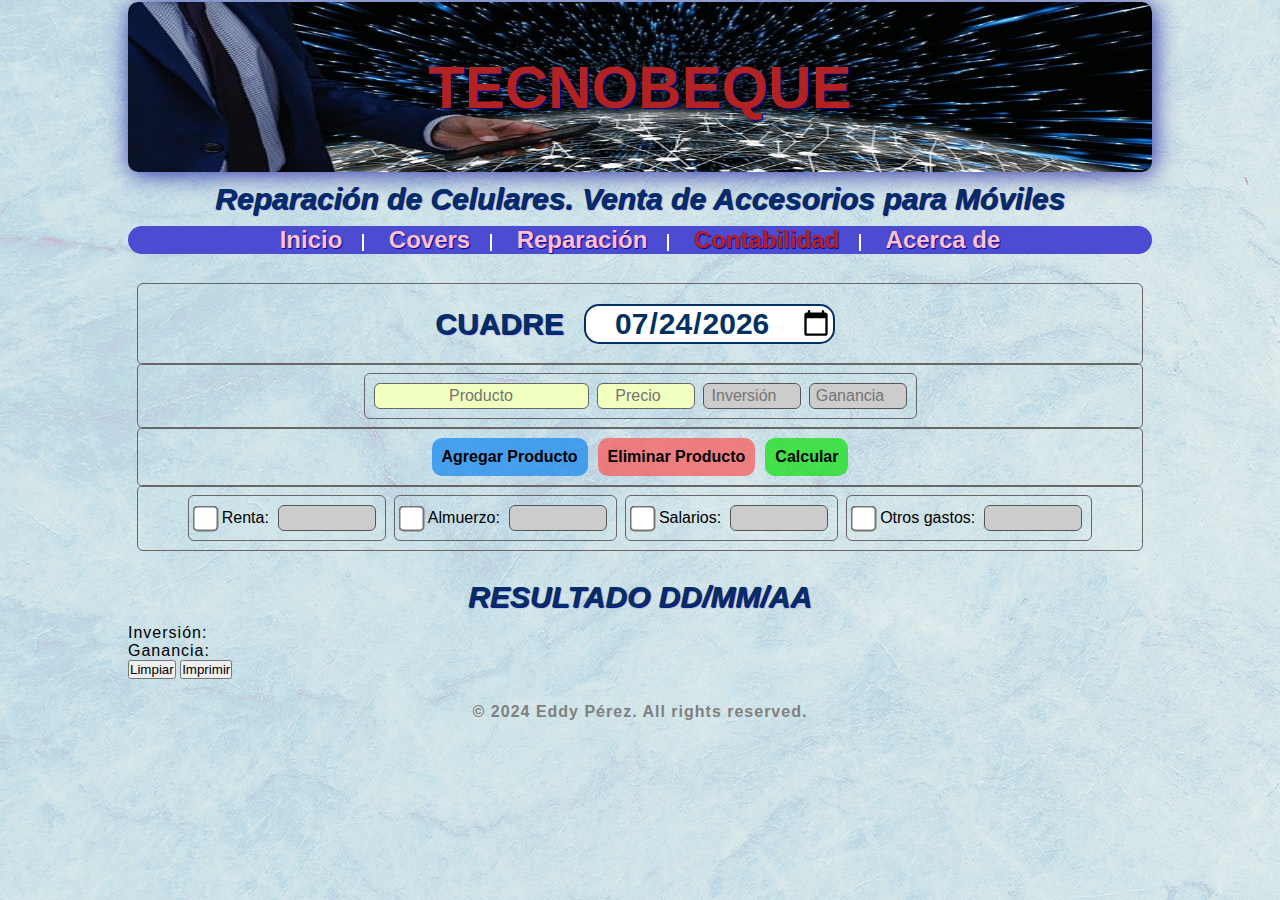
==== contabilidad.html @ d4f60cad "Agregada contabilidad.htm" ====
<!DOCTYPE html>
<html>
<head>
    <meta charset="UTF-8">    
    <title>TECNOBEQUE - Reparación de Celulares y Venta de Equipos Electrónicos</title>
    <link rel="stylesheet" href="CSS/styles_contabilidad.css">
</head>
<body>
    <header>
        <div class="container_banner">
            <img  class="banner_img" src="IMG/banner2.jpg">
            <h1 class="banner_text">TECNOBEQUE</h1>
        </div>                             
        <h2>Reparación de Celulares. Venta de Accesorios para Móviles</h2>
        <nav class="nav">
            <ul>
                <li><a href="index.html">Inicio</a></li>
                <li><a href="covers.html">Covers</a></li>                
                <li><a href="#">Reparación</a></li>
                <li><a class="nav__link--color-red" href="#">Contabilidad</a></li>            
                <li><a href="mailto:eddyps1989@gmail.com">Acerca de</a></li>
            </ul>
        </nav>
    </header>    
    <section class="sction_input">
        <div class="encabezado">
            <h2>CUADRE</h2>
            <input type="date" class="input_date">
        </div>        
        <div class="ventas">
            <!--Lista de productos vendidos-->
            <div class="producto">
                <input type="text" class="nombre_producto" name="nombre_producto" placeholder="Producto">
                <input type="number" class="precio_producto" name="precio_producto" placeholder="Precio" min="0">
                <input type="number" class="inversion_producto" name="inversion_producto" placeholder="Inversión" min="0" disabled>
                <input type="number" class="ganancia_producto" name="ganancia_producto" placeholder="Ganancia" min="0" disabled>
            </div>            
        </div>
        <div class="botones">
            <button id="btn_agregar" title="Agregar nuevo producto en nueva fila">Agregar Producto</button>
            <button id="btn_eliminar" title="Eliminar última fila de productos">Eliminar Producto</button>
            <button id="btn_calcular" title="Calcular Cuadre">Calcular</button>
        </div>        
         <div class="gastos">
            <div class="renta">
                <input type="checkbox" id="cbx_renta" name="cbx_renta">
                <label for="cbx_renta">Renta:</label>
                <input type="number" id="inpt_renta" name="inpt_renta" min="0" disabled>
            </div>
            <div class="almuerzo">
                <input type="checkbox" id="cbx_almuerzo" name="cbx_almuerzo">
                <label for="cbx_almuerzo">Almuerzo:</label>
                <input type="number" id="inpt_almuerzo" name="inpt_almuerzo" min="0" disabled>
            </div>
            <div class="salario">
                <input type="checkbox" id="cbx_salario" name="cbx_salario">
                <label for="cbx_salario">Salarios:</label>
                <input type="number" id="inpt_salario" name="inpt_salario" min="0" disabled>
            </div>
            <div class="otros_gastos">
                <input type="checkbox" id="cbx_otros_gastos" name="cbx_otros_gastos">
                <label for="cbx_otros_gastos">Otros gastos:</label>
                <input type="number" id="inpt_otros_gastos" name="inpt_otros_gastos" min="0" disabled>
            </div>
         </div>    
    </section>
    <section class="sction_output" >
        <h2>RESULTADO DD/MM/AA</h2>
        <p class="total_inversion">Inversión: </p>
        <p class="total_ganancia">Ganancia: </p>
        <button id="btn_limpiar" title="Borrar Cálculos">Limpiar</button>
        <button id="btn_imprimir" title="Imprimir en PDF">Imprimir</button>
    </section>

    <footer>
        <p><b>&copy; 2024 Eddy Pérez. All rights reserved.</b></p>
    </footer>

    <script src="SCRIPT/script_contabilidad.js"></script>    
</body>
</html>
---- CSS/styles_contabilidad.css ----
*{
    font-family: Arial, Helvetica, sans-serif;
	/* font-family: system-ui, -apple-system, BlinkMacSystemFont, 'Segoe UI', Roboto, Oxygen, Ubuntu, Cantarell, 'Open Sans', 'Helvetica Neue', sans-serif; */
	/*font-size: medium;*/
    margin: 0px;
    padding: 0px;
}

body {
	background-color: #ccc;
	background-image: url("../IMG/background.jpg");
	width: 80%; 
	margin: 2px auto;	
	font-size: 16px;
} 

.container_banner {
	width:  100%;
    height: 170px;    
	position: relative;
}

.banner_img { 
	width: 100%;   	   
	height: 100%;
	border-radius: 10px;
	box-shadow: rgba(0,0,150,0.8) 2px 2px 25px;
	/* position: absolute; */
}

 .banner_text {		
    font-size: 60px;
	max-width: 100%;	
	width: fit-content;
	height: fit-content;
	color: firebrick;
	position: absolute;
	inset: 0;
	margin: auto;
	text-align: center;
	overflow: hidden;
	text-overflow: ellipsis;	
	text-shadow:  rgb(0,0,150) 1px 1px 1px;
}

h2 {
	font-size: 30px;
	margin: 10px 0;
	color: #023161 ;
	font-style: italic;
	text-align:center;
	text-shadow:  rgb(0,0,150) 1px 1px 1px;
}

nav ul {
    border-radius:20px;
	padding: 0px 0px 0px 0px;	
	background-color: rgb(76, 76, 211);	
	text-align:center;
}

nav ul li {
	display: inline; /* despliega en forma horizontal los vinculos del nav */
	padding: 0px 20px 0px 20px;	
	border-right: 2px solid #fff;
	text-align:center;
}

nav ul li:last-child {
	border-right: none; /* Elimina el separador a la derecha del "Acerca de" */	
}

nav ul li a {
	color: pink;
	text-decoration: none; /* decoracion del vinculo. No le pose color al usarlo */
	font-size: 24px;
	font-weight: bold;
	text-align:center;
	text-shadow:  rgb(0,0,150) 1px 1px 1px;
}

.nav__link--color-red {
	color:firebrick;
}

nav ul li a:hover {     /* uso de la pseudoclase*/
	color: white;
}

p {
	text-align: justify;
	letter-spacing: 1px;
}

.sction_input div {
	box-sizing: border-box;	
	outline: 1px solid #686666;
	border-radius: 5px;
	display: flex;
	flex-direction: row;
	flex-wrap: wrap;
	justify-content: center;
	align-items: center;
	padding: 10px;
	gap: 10px;

}

.input_date {
	font-size: 30px;
	font-weight: 600;
	color: #023161 ;
	margin: 10px;
	/* background: none;	 */
	text-align:center;
	border: 2px solid;	
	border-radius: 15px;
}

.input_date:hover {
	background: rgb(188, 228, 255);
}

.sction_input {
	padding: 10px;
	display: flex;
	flex-direction: column;
	flex-wrap: wrap;
	justify-content: center;
	margin: 20px 0;
	/* outline: 2px solid blue; */
	
}

.sction_input h2 {
	font-style: normal;
}

.botones button {
	padding: 10px;
	border: none;	
	border-radius: 10px;
	font-size: medium;
	font-weight: 600;	
}

.botones button:hover {
	color: #fff;
	border-radius: 20px;
}

#btn_agregar {
	background: rgb(16, 132, 240, .7);
	
}

#btn_eliminar {
	background: rgb(252, 83, 83, .7);
}

#btn_calcular {
	background: rgb(9, 224, 9, 0.702);
}

input[type="number"]:not(.nombre_producto) {
	font-size: medium;
	text-align: center;
	width: 90px;
}

.nombre_producto {
	font-size: medium;
	text-align: center;
}

input[type="checkbox"] {
	transform: scale(2); /* Duplica el tamaño */
}

input:not(.input_date) {
	border: none;
	border-radius: 5px;
}

input[type="number"]:disabled {
	outline: 1px solid;
	background: #ccc;
}

input[type="number"], input[type="text"] {
	background: #f1ffbf;
	padding: 3px;
	outline: 1px solid #686666;
}


footer p {
	text-align: center;
	font-size: 16px;
	color: gray;
	margin-top: 24px;
}
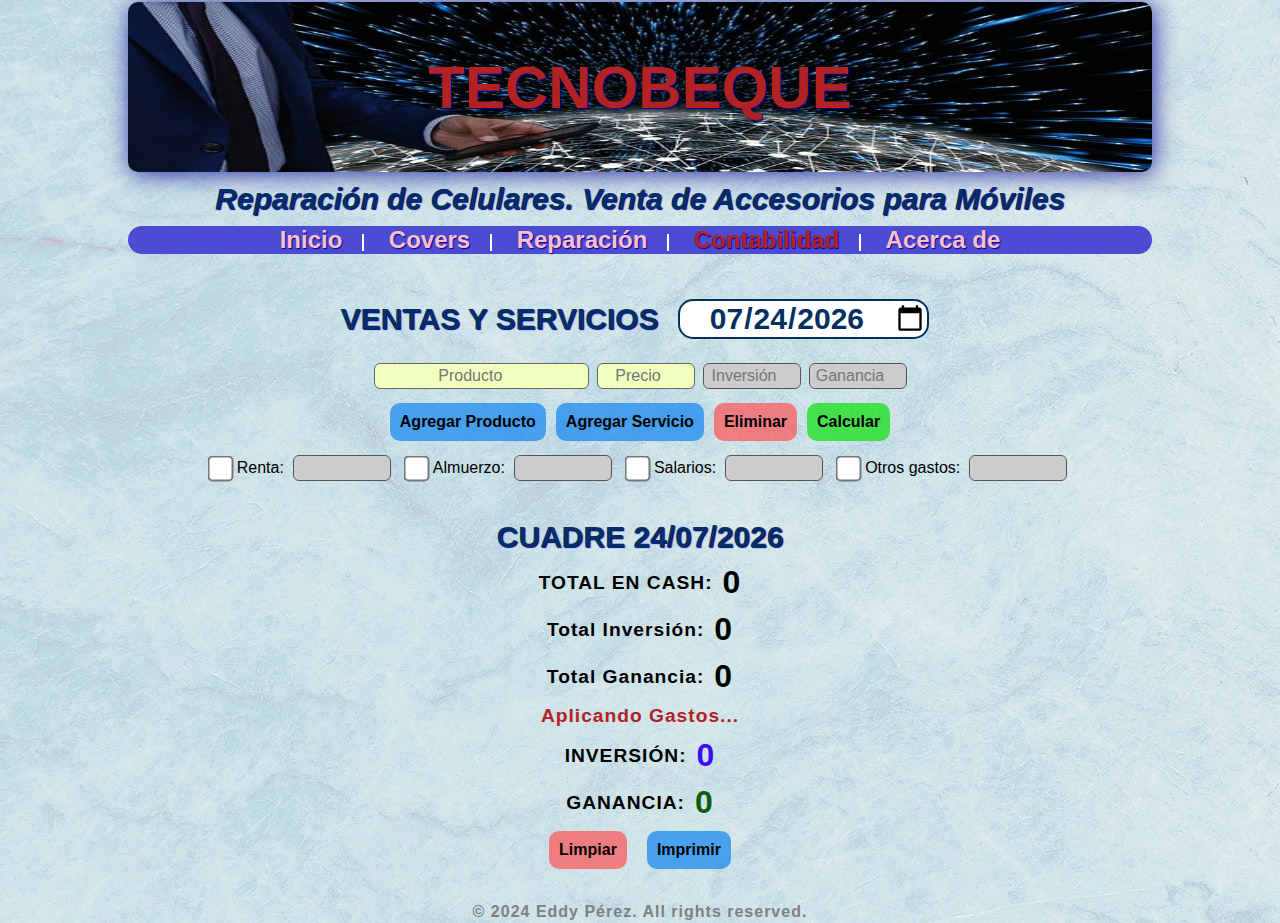
==== commit ac87086c: "Contabilidad.html maquetada, validada y funcionando" ====
--- a/contabilidad.html
+++ b/contabilidad.html
@@ -1,47 +1,50 @@
 <!DOCTYPE html>
 <html>
+
 <head>
-    <meta charset="UTF-8">    
+    <meta charset="UTF-8">
     <title>TECNOBEQUE - Reparación de Celulares y Venta de Equipos Electrónicos</title>
-    <link rel="stylesheet" href="CSS/styles_contabilidad.css">
+    <link rel="stylesheet" href="./CSS/styles_contabilidad.css">
 </head>
+
 <body>
     <header>
         <div class="container_banner">
-            <img  class="banner_img" src="IMG/banner2.jpg">
+            <img class="banner_img" src="IMG/banner2.jpg">
             <h1 class="banner_text">TECNOBEQUE</h1>
-        </div>                             
+        </div>
         <h2>Reparación de Celulares. Venta de Accesorios para Móviles</h2>
         <nav class="nav">
             <ul>
                 <li><a href="index.html">Inicio</a></li>
-                <li><a href="covers.html">Covers</a></li>                
+                <li><a href="covers.html">Covers</a></li>
                 <li><a href="#">Reparación</a></li>
-                <li><a class="nav__link--color-red" href="#">Contabilidad</a></li>            
+                <li><a class="nav__link--color-red" href="#">Contabilidad</a></li>
                 <li><a href="mailto:eddyps1989@gmail.com">Acerca de</a></li>
             </ul>
         </nav>
     </header>    
     <section class="sction_input">
         <div class="encabezado">
-            <h2>CUADRE</h2>
+            <h2>VENTAS Y SERVICIOS</h2>
             <input type="date" class="input_date">
-        </div>        
-        <div class="ventas">
-            <!--Lista de productos vendidos-->
+        </div>
+        <!--Lista de productos y servicios-->
+        <div class="ventas">            
             <div class="producto">
                 <input type="text" class="nombre_producto" name="nombre_producto" placeholder="Producto">
                 <input type="number" class="precio_producto" name="precio_producto" placeholder="Precio" min="0">
                 <input type="number" class="inversion_producto" name="inversion_producto" placeholder="Inversión" min="0" disabled>
-                <input type="number" class="ganancia_producto" name="ganancia_producto" placeholder="Ganancia" min="0" disabled>
+                <input type="number" class="ganancia_producto" name="ganancia_producto" placeholder="Ganancia" min="0" disabled>                
             </div>            
         </div>
         <div class="botones">
-            <button id="btn_agregar" title="Agregar nuevo producto en nueva fila">Agregar Producto</button>
-            <button id="btn_eliminar" title="Eliminar última fila de productos">Eliminar Producto</button>
+            <button id="btn_agregar_prod" title="Agregar nuevo producto en nueva fila">Agregar Producto</button>
+            <button id="btn_agregar_serv" title="Agregar nuevo servicio: configurar, instalar, arreglar, etc">Agregar Servicio</button>
+            <button id="btn_eliminar" title="Eliminar última fila de la lista productos y servicios">Eliminar</button>
             <button id="btn_calcular" title="Calcular Cuadre">Calcular</button>
-        </div>        
-         <div class="gastos">
+        </div>
+        <div class="gastos">
             <div class="renta">
                 <input type="checkbox" id="cbx_renta" name="cbx_renta">
                 <label for="cbx_renta">Renta:</label>
@@ -57,25 +60,40 @@
                 <label for="cbx_salario">Salarios:</label>
                 <input type="number" id="inpt_salario" name="inpt_salario" min="0" disabled>
             </div>
-            <div class="otros_gastos">
+            <div class="otros_gastos" title="Se incluyen gastos inesperados como devoluciones, multas, etc">
                 <input type="checkbox" id="cbx_otros_gastos" name="cbx_otros_gastos">
                 <label for="cbx_otros_gastos">Otros gastos:</label>
                 <input type="number" id="inpt_otros_gastos" name="inpt_otros_gastos" min="0" disabled>
             </div>
-         </div>    
+        </div>
     </section>
-    <section class="sction_output" >
-        <h2>RESULTADO DD/MM/AA</h2>
-        <p class="total_inversion">Inversión: </p>
-        <p class="total_ganancia">Ganancia: </p>
-        <button id="btn_limpiar" title="Borrar Cálculos">Limpiar</button>
-        <button id="btn_imprimir" title="Imprimir en PDF">Imprimir</button>
+    <!-- Pequeña ventana (popover) para validar los datos -->
+    <div id="my-popover" popover>
+        <h3>¡Faltan valores por llenar!</h2>
+        <p><br>Hay productos o servicios con información incompleta.</p>
+        <button id="btn_cerrar" popovertarget="my-popover" popovertargetaction="hide">Cerrar</button>
+    </div>
+    <!-- <button popovertarget="my-popover">Mostrar Popover</button> -->
+    <!-- Seccion para visualizar los valores calculados -->
+    <section class="sction_output">
+        <h2>CUADRE DD/MM/AA</h2>
+        <p class="total_dinero">TOTAL EN CASH:<span>0</span></p>
+        <p class="total_inversion">Total Inversión:<span>0</span></p>
+        <p class="total_ganancia">Total Ganancia:<span>0</span></p>        
+        <p class="p_aplic_gasto">Aplicando Gastos...</p>        
+        <p class="inversion">INVERSIÓN: <span>0</span></p>
+        <p class="ganancia">GANANCIA: <span>0</span></p>        
+        <div class="botones_output">
+            <button id="btn_limpiar" title="Borrar TODA la información" onclick="location.reload()">Limpiar</button>
+            <button id="btn_imprimir" title="Imprimir en PDF">Imprimir</button>
+        </div>
     </section>
 
     <footer>
         <p><b>&copy; 2024 Eddy Pérez. All rights reserved.</b></p>
     </footer>
 
-    <script src="SCRIPT/script_contabilidad.js"></script>    
+    <script src="./SCRIPT/script_contabilidad.js"></script>
 </body>
+
 </html>--- a/CSS/styles_contabilidad.css
+++ b/CSS/styles_contabilidad.css
@@ -11,7 +11,7 @@
 	background-image: url("../IMG/background.jpg");
 	width: 80%; 
 	margin: 2px auto;	
-	font-size: 16px;
+	font-size: 16px;	
 } 
 
 .container_banner {
@@ -92,18 +92,22 @@
 	letter-spacing: 1px;
 }
 
+.sction_input .ventas {
+	flex-direction: column; /* Para que solo haya un producto o servicio por fila */
+	
+}
+
 .sction_input div {
 	box-sizing: border-box;	
-	outline: 1px solid #686666;
+	/* outline: 1px solid #686666; */
 	border-radius: 5px;
 	display: flex;
 	flex-direction: row;
 	flex-wrap: wrap;
 	justify-content: center;
 	align-items: center;
-	padding: 10px;
+	padding: 5px;
 	gap: 10px;
-
 }
 
 .input_date {
@@ -132,11 +136,11 @@
 	
 }
 
-.sction_input h2 {
+.sction_input h2, .sction_output h2 {
 	font-style: normal;
 }
 
-.botones button {
+.botones button, .sction_output button {
 	padding: 10px;
 	border: none;	
 	border-radius: 10px;
@@ -144,23 +148,22 @@
 	font-weight: 600;	
 }
 
-.botones button:hover {
+.botones button:hover, .sction_output button:hover, #btn_cerrar:hover {
 	color: #fff;
 	border-radius: 20px;
 }
 
-#btn_agregar {
+#btn_agregar_prod, #btn_agregar_serv, #btn_imprimir {
 	background: rgb(16, 132, 240, .7);
 	
 }
 
-#btn_eliminar {
-	background: rgb(252, 83, 83, .7);
+#btn_eliminar, #btn_limpiar, #btn_cerrar {
+	background: rgb(252, 83, 83, .7);	
 }
 
 #btn_calcular {
-	background: rgb(9, 224, 9, 0.702);
-}
+	background: rgb(9, 224, 9, 0.702);}
 
 input[type="number"]:not(.nombre_producto) {
 	font-size: medium;
@@ -168,7 +171,7 @@
 	width: 90px;
 }
 
-.nombre_producto {
+.nombre_producto, .nombre_servicio {
 	font-size: medium;
 	text-align: center;
 }
@@ -193,6 +196,86 @@
 	outline: 1px solid #686666;
 }
 
+/* Clase que indica los inputs number con informacion vacía */
+input.incompleto {
+	background: #ee0808b6;
+}
+
+input.incompleto::placeholder {	
+	color: #fff;
+}
+
+#my-popover {
+    background-color: #f8f9fa;
+    border: 1px solid #e9ecef;
+    border-radius: 0.25rem;
+    box-shadow: 0 0.5rem 1rem rgba(0, 0, 0, 0.15);
+    color: #212529;
+    font-size: 1rem;
+    max-width: 276px;
+    padding: 1rem;
+	/* position: absolute; */
+    z-index: 1000;	
+	text-align: center;
+	margin: auto;	
+}
+
+#my-popover::backdrop {
+    background-color: rgba(0, 0, 0, 0.5);
+    /* backdrop-filter: blur(2px); */
+    position: fixed;
+    top: 0;
+    right: 0;
+    bottom: 0;
+    left: 0;	
+    z-index: 999;	
+}
+
+#btn_cerrar {
+	padding: 10px;
+	border: none;	
+	border-radius: 10px;
+	font-size: medium;
+	font-weight: 400;
+	text-align: justify;
+	display: block;
+	margin: 10px auto;
+}
+
+.sction_output p {
+	font-weight: 600;
+	font-size: larger;	
+	display: flex;
+	justify-content: center;
+	align-items: center;
+	margin-top: 10px;
+}
+
+.sction_output p span {
+	font-size: xx-large;
+	margin-left: 10px;
+}
+
+.inversion span {
+	color: rgb(60, 9, 245);
+}
+
+.ganancia span {
+	color: #095e06;
+}
+
+.p_aplic_gasto {	
+	color: firebrick;
+}
+
+.botones_output {
+	padding: 10px;	
+	display: flex;
+	flex-direction: row;
+	justify-content: center;
+	gap: 20px;
+	/* outline: 1px solid; */
+}
 
 footer p {
 	text-align: center;
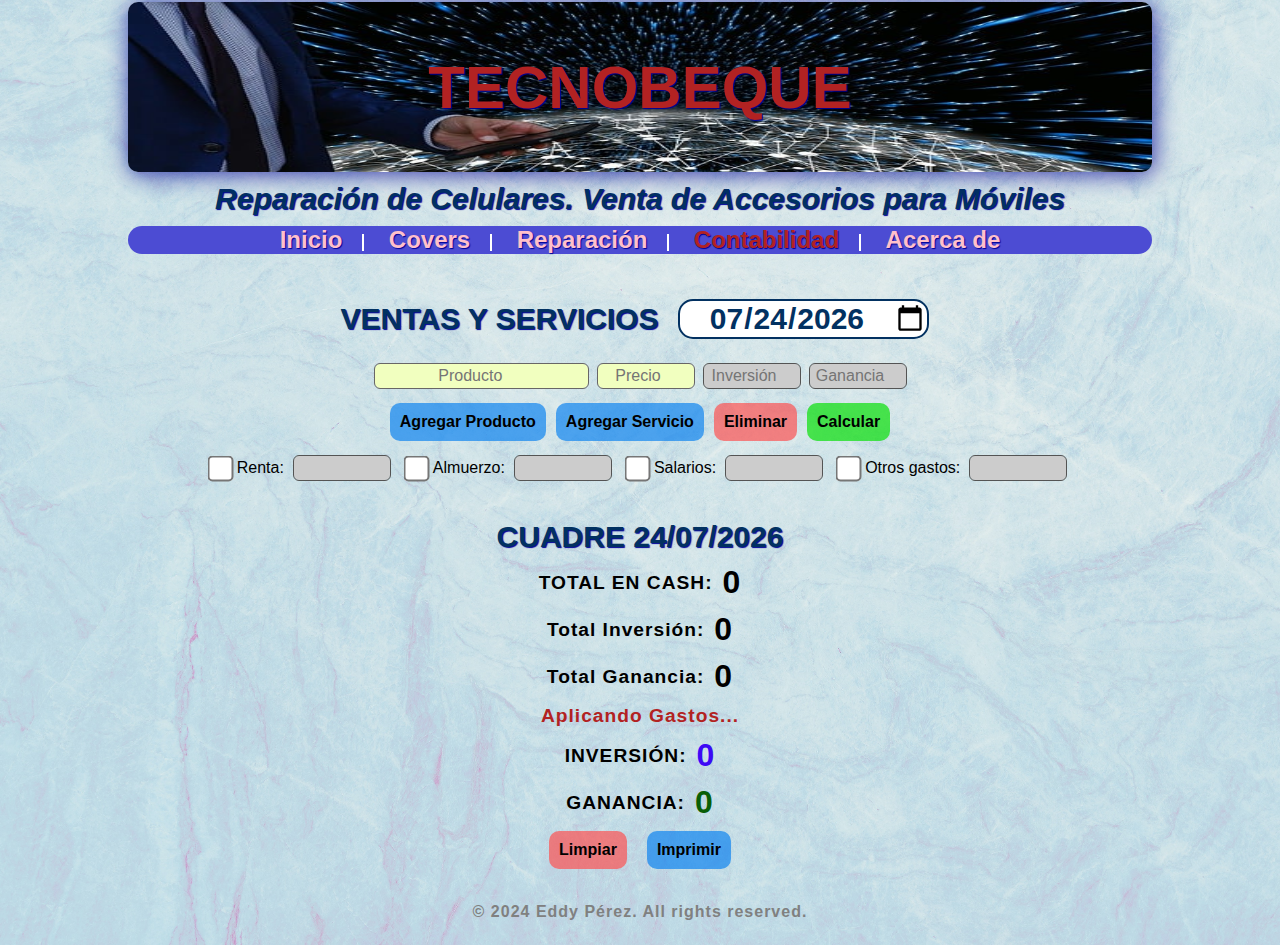
==== commit 59458691: "Arreglada la seguridad" ====
--- a/contabilidad.html
+++ b/contabilidad.html
@@ -3,8 +3,13 @@
 
 <head>
     <meta charset="UTF-8">
+    <meta name="viewport" content="width=device-width, initial-scale=1.0">
+    <meta name="author" content="Eddy Perez">
     <title>TECNOBEQUE - Reparación de Celulares y Venta de Equipos Electrónicos</title>
     <link rel="stylesheet" href="./CSS/styles_contabilidad.css">
+    <!--Agregando API jsPDF para el trabajo con documentos PDF-->
+    <script src="./SCRIPT/jspdf.umd.min.js"></script>
+    <script src="./SCRIPT/jspdf.plugin.autotable.min.js"></script>
 </head>
 
 <body>
@@ -18,7 +23,7 @@
             <ul>
                 <li><a href="index.html">Inicio</a></li>
                 <li><a href="covers.html">Covers</a></li>
-                <li><a href="#">Reparación</a></li>
+                <li><a href="javascript:void(0);">Reparación</a></li>
                 <li><a class="nav__link--color-red" href="#">Contabilidad</a></li>
                 <li><a href="mailto:eddyps1989@gmail.com">Acerca de</a></li>
             </ul>
@@ -77,15 +82,15 @@
     <!-- Seccion para visualizar los valores calculados -->
     <section class="sction_output">
         <h2>CUADRE DD/MM/AA</h2>
-        <p class="total_dinero">TOTAL EN CASH:<span>0</span></p>
-        <p class="total_inversion">Total Inversión:<span>0</span></p>
-        <p class="total_ganancia">Total Ganancia:<span>0</span></p>        
+        <p class="total_dinero">TOTAL EN CASH: <span>0</span></p>
+        <p class="total_inversion">Total Inversión: <span>0</span></p>
+        <p class="total_ganancia">Total Ganancia: <span>0</span></p>        
         <p class="p_aplic_gasto">Aplicando Gastos...</p>        
         <p class="inversion">INVERSIÓN: <span>0</span></p>
         <p class="ganancia">GANANCIA: <span>0</span></p>        
         <div class="botones_output">
             <button id="btn_limpiar" title="Borrar TODA la información" onclick="location.reload()">Limpiar</button>
-            <button id="btn_imprimir" title="Imprimir en PDF">Imprimir</button>
+            <button id="btn_imprimir" title="Guarda en PDF la información en pantalla">Imprimir</button>
         </div>
     </section>
 
--- a/CSS/styles_contabilidad.css
+++ b/CSS/styles_contabilidad.css
@@ -1,285 +1,306 @@
-*{
-    font-family: Arial, Helvetica, sans-serif;
-	/* font-family: system-ui, -apple-system, BlinkMacSystemFont, 'Segoe UI', Roboto, Oxygen, Ubuntu, Cantarell, 'Open Sans', 'Helvetica Neue', sans-serif; */
-	/*font-size: medium;*/
-    margin: 0px;
-    padding: 0px;
+* {
+  font-family: Arial, Helvetica, sans-serif;
+  /* font-family: system-ui, -apple-system, BlinkMacSystemFont, 'Segoe UI', Roboto, Oxygen, Ubuntu, Cantarell, 'Open Sans', 'Helvetica Neue', sans-serif; */
+  /*font-size: medium;*/
+  margin: 0px;
+  padding: 0px;
 }
 
 body {
-	background-color: #ccc;
-	background-image: url("../IMG/background.jpg");
-	width: 80%; 
-	margin: 2px auto;	
-	font-size: 16px;	
-} 
+  /* background-color: #ccc;
+	background-image: url("../IMG/background.jpg"); */
+  background:
+    #ccc url("../IMG/background.jpg") no-repeat top left / cover;
+  width: 80%;
+  margin: 2px auto;
+  font-size: 16px;
+}
 
 .container_banner {
-	width:  100%;
-    height: 170px;    
-	position: relative;
-}
-
-.banner_img { 
-	width: 100%;   	   
-	height: 100%;
-	border-radius: 10px;
-	box-shadow: rgba(0,0,150,0.8) 2px 2px 25px;
-	/* position: absolute; */
-}
-
- .banner_text {		
-    font-size: 60px;
-	max-width: 100%;	
-	width: fit-content;
-	height: fit-content;
-	color: firebrick;
-	position: absolute;
-	inset: 0;
-	margin: auto;
-	text-align: center;
-	overflow: hidden;
-	text-overflow: ellipsis;	
-	text-shadow:  rgb(0,0,150) 1px 1px 1px;
+  width: 100%;
+  height: 170px;
+  position: relative;
+}
+
+.banner_img {
+  width: 100%;
+  height: 100%;
+  border-radius: 10px;
+  box-shadow: rgba(0, 0, 150, 0.8) 2px 2px 25px;
+  /* position: absolute; */
+}
+
+.banner_text {
+  font-size: 60px;
+  max-width: 100%;
+  width: fit-content;
+  height: fit-content;
+  color: firebrick;
+  position: absolute;
+  inset: 0;
+  margin: auto;
+  text-align: center;
+  overflow: hidden;
+  text-overflow: ellipsis;
+  text-shadow: rgb(0, 0, 150) 1px 1px 1px;
 }
 
 h2 {
-	font-size: 30px;
-	margin: 10px 0;
-	color: #023161 ;
-	font-style: italic;
-	text-align:center;
-	text-shadow:  rgb(0,0,150) 1px 1px 1px;
+  font-size: 30px;
+  margin: 10px 0;
+  color: #023161;
+  font-style: italic;
+  text-align: center;
+  text-shadow: rgb(0, 0, 150) 1px 1px 1px;
 }
 
 nav ul {
-    border-radius:20px;
-	padding: 0px 0px 0px 0px;	
-	background-color: rgb(76, 76, 211);	
-	text-align:center;
+  border-radius: 20px;
+  padding: 0px 0px 0px 0px;
+  background-color: rgb(76, 76, 211);
+  text-align: center;
 }
 
 nav ul li {
-	display: inline; /* despliega en forma horizontal los vinculos del nav */
-	padding: 0px 20px 0px 20px;	
-	border-right: 2px solid #fff;
-	text-align:center;
+  display: inline;
+  /* despliega en forma horizontal los vinculos del nav */
+  padding: 0px 20px 0px 20px;
+  border-right: 2px solid #fff;
+  text-align: center;
 }
 
 nav ul li:last-child {
-	border-right: none; /* Elimina el separador a la derecha del "Acerca de" */	
+  border-right: none;
+  /* Elimina el separador a la derecha del "Acerca de" */
 }
 
 nav ul li a {
-	color: pink;
-	text-decoration: none; /* decoracion del vinculo. No le pose color al usarlo */
-	font-size: 24px;
-	font-weight: bold;
-	text-align:center;
-	text-shadow:  rgb(0,0,150) 1px 1px 1px;
+  color: pink;
+  text-decoration: none;
+  /* decoracion del vinculo. No le pose color al usarlo */
+  font-size: 24px;
+  font-weight: bold;
+  text-align: center;
+  text-shadow: rgb(0, 0, 150) 1px 1px 1px;
 }
 
 .nav__link--color-red {
-	color:firebrick;
-}
-
-nav ul li a:hover {     /* uso de la pseudoclase*/
-	color: white;
+  color: firebrick;
+}
+
+nav ul li a:hover {
+  /* uso de la pseudoclase*/
+  color: white;
 }
 
 p {
-	text-align: justify;
-	letter-spacing: 1px;
+  text-align: justify;
+  letter-spacing: 1px;
 }
 
 .sction_input .ventas {
-	flex-direction: column; /* Para que solo haya un producto o servicio por fila */
-	
+  flex-direction: column;
+  /* Para que solo haya un producto o servicio por fila */
+
 }
 
 .sction_input div {
-	box-sizing: border-box;	
-	/* outline: 1px solid #686666; */
-	border-radius: 5px;
-	display: flex;
-	flex-direction: row;
-	flex-wrap: wrap;
-	justify-content: center;
-	align-items: center;
-	padding: 5px;
-	gap: 10px;
+  box-sizing: border-box;
+  /* outline: 1px solid #686666; */
+  border-radius: 5px;
+  display: flex;
+  flex-direction: row;
+  flex-wrap: wrap;
+  justify-content: center;
+  align-items: center;
+  padding: 5px;
+  gap: 10px;
 }
 
 .input_date {
-	font-size: 30px;
-	font-weight: 600;
-	color: #023161 ;
-	margin: 10px;
-	/* background: none;	 */
-	text-align:center;
-	border: 2px solid;	
-	border-radius: 15px;
+  font-size: 30px;
+  font-weight: 600;
+  color: #023161;
+  margin: 10px;
+  /* background: none;	 */
+  text-align: center;
+  border: 2px solid;
+  border-radius: 15px;
 }
 
 .input_date:hover {
-	background: rgb(188, 228, 255);
+  background: rgb(188, 228, 255);
+  transition: 0.4s ease-in-out;
 }
 
 .sction_input {
-	padding: 10px;
-	display: flex;
-	flex-direction: column;
-	flex-wrap: wrap;
-	justify-content: center;
-	margin: 20px 0;
-	/* outline: 2px solid blue; */
-	
-}
-
-.sction_input h2, .sction_output h2 {
-	font-style: normal;
-}
-
-.botones button, .sction_output button {
-	padding: 10px;
-	border: none;	
-	border-radius: 10px;
-	font-size: medium;
-	font-weight: 600;	
-}
-
-.botones button:hover, .sction_output button:hover, #btn_cerrar:hover {
-	color: #fff;
-	border-radius: 20px;
-}
-
-#btn_agregar_prod, #btn_agregar_serv, #btn_imprimir {
-	background: rgb(16, 132, 240, .7);
-	
-}
-
-#btn_eliminar, #btn_limpiar, #btn_cerrar {
-	background: rgb(252, 83, 83, .7);	
+  padding: 10px;
+  display: flex;
+  flex-direction: column;
+  flex-wrap: wrap;
+  justify-content: center;
+  margin: 20px 0;
+  /* outline: 2px solid blue; */
+
+}
+
+.sction_input h2,
+.sction_output h2 {
+  font-style: normal;
+}
+
+.botones button,
+.sction_output button {
+  padding: 10px;
+  border: none;
+  border-radius: 10px;
+  font-size: medium;
+  font-weight: 600;
+}
+
+.botones button:hover,
+.sction_output button:hover,
+#btn_cerrar:hover {
+  color: #fff;
+  border-radius: 20px;
+  transition: 0.4s ease-in-out;
+}
+
+#btn_agregar_prod,
+#btn_agregar_serv,
+#btn_imprimir {
+  background: rgb(16, 132, 240, .7);
+
+}
+
+#btn_eliminar,
+#btn_limpiar,
+#btn_cerrar {
+  background: rgb(252, 83, 83, .7);
 }
 
 #btn_calcular {
-	background: rgb(9, 224, 9, 0.702);}
+  background: rgb(9, 224, 9, 0.702);
+}
 
 input[type="number"]:not(.nombre_producto) {
-	font-size: medium;
-	text-align: center;
-	width: 90px;
-}
-
-.nombre_producto, .nombre_servicio {
-	font-size: medium;
-	text-align: center;
+  font-size: medium;
+  text-align: center;
+  width: 90px;
+}
+
+.nombre_producto,
+.nombre_servicio {
+  font-size: medium;
+  text-align: center;
 }
 
 input[type="checkbox"] {
-	transform: scale(2); /* Duplica el tamaño */
+  transform: scale(2);
+  /* Duplica el tamaño */
 }
 
 input:not(.input_date) {
-	border: none;
-	border-radius: 5px;
+  border: none;
+  border-radius: 5px;
 }
 
 input[type="number"]:disabled {
-	outline: 1px solid;
-	background: #ccc;
-}
-
-input[type="number"], input[type="text"] {
-	background: #f1ffbf;
-	padding: 3px;
-	outline: 1px solid #686666;
+  outline: 1px solid;
+  background: #ccc;
+}
+
+input[type="number"],
+input[type="text"] {
+  background: #f1ffbf;
+  padding: 3px;
+  outline: 1px solid #686666;
 }
 
 /* Clase que indica los inputs number con informacion vacía */
 input.incompleto {
-	background: #ee0808b6;
-}
-
-input.incompleto::placeholder {	
-	color: #fff;
+  background: #ee0808b6;
+}
+
+input.incompleto::placeholder {
+  color: #fff;
 }
 
 #my-popover {
-    background-color: #f8f9fa;
-    border: 1px solid #e9ecef;
-    border-radius: 0.25rem;
-    box-shadow: 0 0.5rem 1rem rgba(0, 0, 0, 0.15);
-    color: #212529;
-    font-size: 1rem;
-    max-width: 276px;
-    padding: 1rem;
-	/* position: absolute; */
-    z-index: 1000;	
-	text-align: center;
-	margin: auto;	
+  background-color: #f8f9fa;
+  border: 1px solid #e9ecef;
+  border-radius: 0.25rem;
+  box-shadow: 0 0.5rem 1rem rgba(0, 0, 0, 0.15);
+  color: #212529;
+  font-size: 1rem;
+  max-width: 276px;
+  padding: 1rem;
+  /* position: absolute; */
+  z-index: 1000;
+  text-align: center;
+  margin: auto;
 }
 
 #my-popover::backdrop {
-    background-color: rgba(0, 0, 0, 0.5);
-    /* backdrop-filter: blur(2px); */
-    position: fixed;
-    top: 0;
-    right: 0;
-    bottom: 0;
-    left: 0;	
-    z-index: 999;	
+  background-color: rgba(0, 0, 0, 0.5);
+  /* backdrop-filter: blur(2px); */
+  position: fixed;
+  top: 0;
+  right: 0;
+  bottom: 0;
+  left: 0;
+  z-index: 999;
 }
 
 #btn_cerrar {
-	padding: 10px;
-	border: none;	
-	border-radius: 10px;
-	font-size: medium;
-	font-weight: 400;
-	text-align: justify;
-	display: block;
-	margin: 10px auto;
+  padding: 10px;
+  border: none;
+  border-radius: 10px;
+  font-size: medium;
+  font-weight: 400;
+  text-align: justify;
+  display: block;
+  margin: 10px auto;
 }
 
 .sction_output p {
-	font-weight: 600;
-	font-size: larger;	
-	display: flex;
-	justify-content: center;
-	align-items: center;
-	margin-top: 10px;
+  font-weight: 600;
+  font-size: larger;
+  display: flex;
+  justify-content: center;
+  align-items: center;
+  margin-top: 10px;
 }
 
 .sction_output p span {
-	font-size: xx-large;
-	margin-left: 10px;
+  font-size: xx-large;
+  margin-left: 10px;
 }
 
 .inversion span {
-	color: rgb(60, 9, 245);
+  color: #3c09f5;
 }
 
 .ganancia span {
-	color: #095e06;
-}
-
-.p_aplic_gasto {	
-	color: firebrick;
+  color: #095e06;
+}
+
+.p_aplic_gasto {
+  color: #b22222;
 }
 
 .botones_output {
-	padding: 10px;	
-	display: flex;
-	flex-direction: row;
-	justify-content: center;
-	gap: 20px;
-	/* outline: 1px solid; */
+  padding: 10px;
+  display: flex;
+  flex-direction: row;
+  justify-content: center;
+  gap: 20px;
+  /* outline: 1px solid; */
 }
 
 footer p {
-	text-align: center;
-	font-size: 16px;
-	color: gray;
-	margin-top: 24px;
+  text-align: center;
+  font-size: 16px;
+  color: gray;
+  margin: 24px 0;
 }